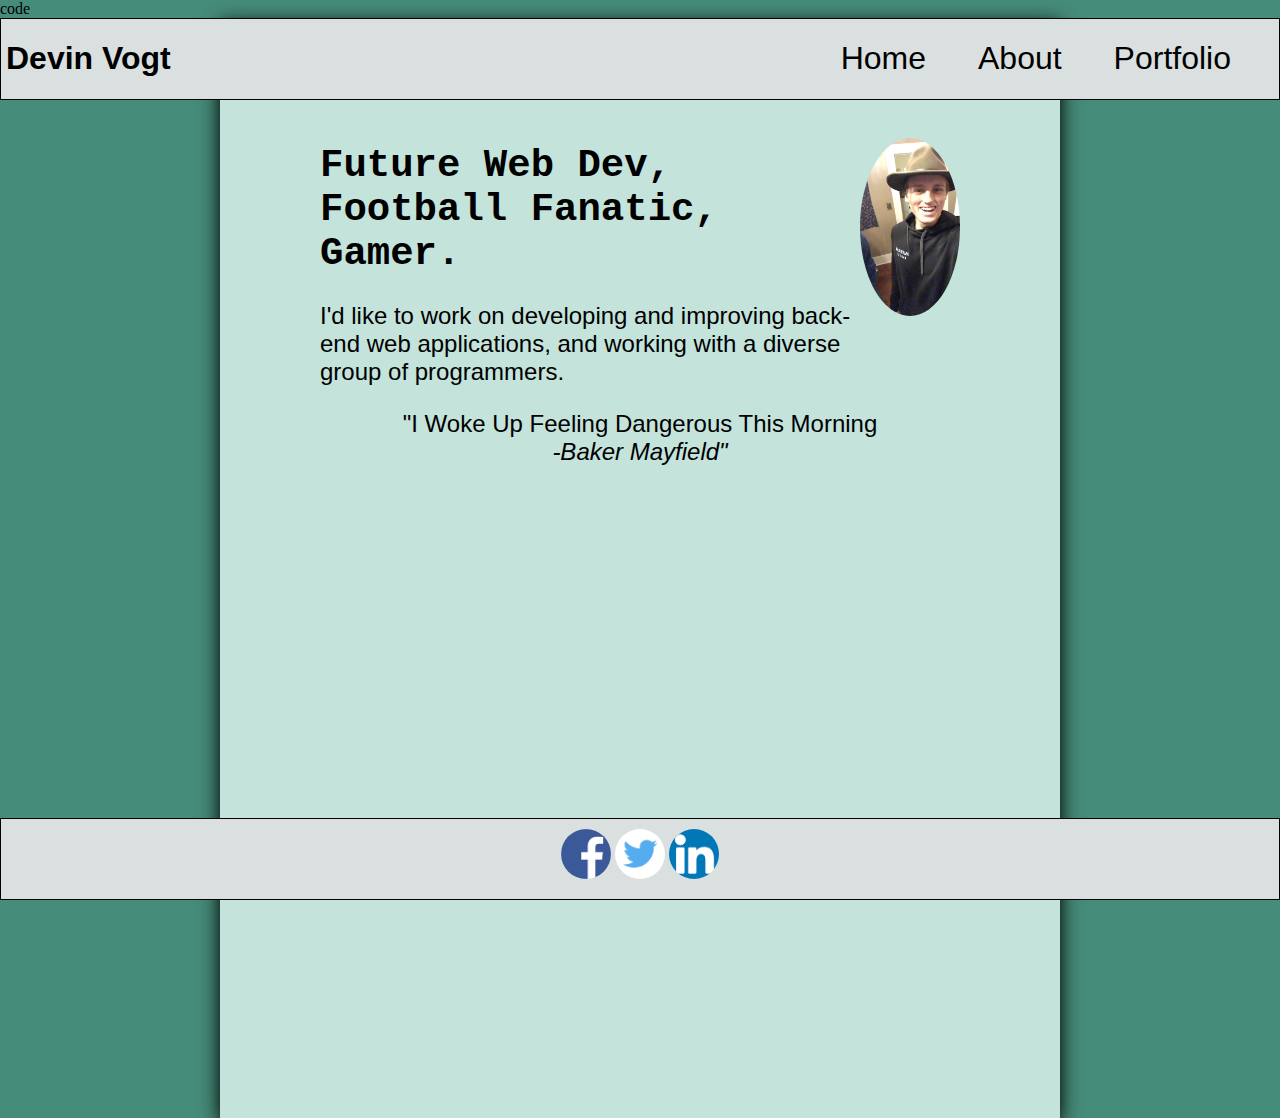
==== index.html @ d1d7a3fe "my first commit" ====
code<!DOCTYPE html>
<html lang="en">
<head>
    <meta charset="UTF-8">
    <meta http-equiv="X-UA-Compatible" content="IE=edge">
    <meta name="viewport" content="width=device-width, initial-scale=1.0">
    <title>Document</title>
    <link rel="stylesheet" href="pagelayout.css">
    <link rel="stylesheet" href="index.css">
    
</head>
<body>
    <header>
        <nav>
            <h1 id class="navName">Devin Vogt</h1>
            <div>
                <a href="index.html">Home</a>
                <a href="about.html">About</a>
                <a href="portfolio.html">Portfolio</a>
            </div>
        </nav>
    </header>
    <main>
        <img id="selfiePic" src="IMG_0227.JPG">
        <h1 id="headTitle">Future Web Dev, Football Fanatic, Gamer.</h1>
        <p>I'd like to work on developing and improving back-end web applications, 
            and working with a diverse
            group of programmers.
        </p>
    <div>
            <p>
            "I Woke Up Feeling Dangerous This Morning 
            <br><i>-Baker Mayfield"</i>
        </p>
    </div>
    </main>
    <footer>
        <a href=""><img src="fLogo.png"></a>
        <a href=""><img src="tLogo.png"></a>
        <a href=""><img src="liLogo.png"></a>
    </footer>
</body>
</html>
---- pagelayout.css ----
/* html{
            background-color: white;
        } */
        nav {
            background: #DAE0DF;
            display: flex;
            flex-direction: row;
            align-items: center;
            justify-content: space-between;
            padding-left: 5px;
            text-decoration: none;
            color: inherit;

        }
        nav a {
            font-family: sans-serif;
            font-size: 2em;
            padding-right: 1.5em;
            text-decoration: none;
            color: inherit;
        }
        nav a:hover {
            color: red;
            text-decoration: underline;
        }
        body{
            margin: 0 auto;
            height: 100%;
            width: 100%;
            /* border: 20px solid black; */
            background-color: #468C7A;

        }
        main {
            box-shadow: 0 4px 8px 0 rgba(0, 0, 0, 0.2), 0 6px 20px 0 rgba(0, 0, 0, 2);
            /* ask about box-shadow dimensions did not go too in-depth on wc3scools */
            margin: 0 auto;
            min-height: 100vh;
            width: 50%;
            padding: 100px;
            background-color: #C3E3DB;
        }
        .navName{
            font-family: sans-serif;
            font-size: 2em;
        }
        header {
            border: 0.1rem solid black;
            position: fixed;
            right: 0;
            left: 0;


        }
         footer {
            border: 0.1em solid black;
            position: fixed;
            height: 60px;
            background: #DAE0DF;
            left: 0;
            bottom: 0;
            right: 0;
            padding: 10px;
            text-align: center;
        }
        a img{
            border-radius: 50%;
            width: 50px;
            height: 50px;
        }
---- index.css ----
#headTitle{
    font-family: monospace;
    font-size: 3em;
}
#selfiePic {
    float: right;
    padding: 20px 0px;
    width: 100%;
    max-width: 100px;
    height: auto;
    border-radius: 50%;
    /* ask why the border-radius property wont make full circle 
    with max-width property set on. I'm trying to make the image responsive. */
}
p {
    font-family: sans-serif;
    font-size: 1.5em;
}
div { 
    text-align: center;
}
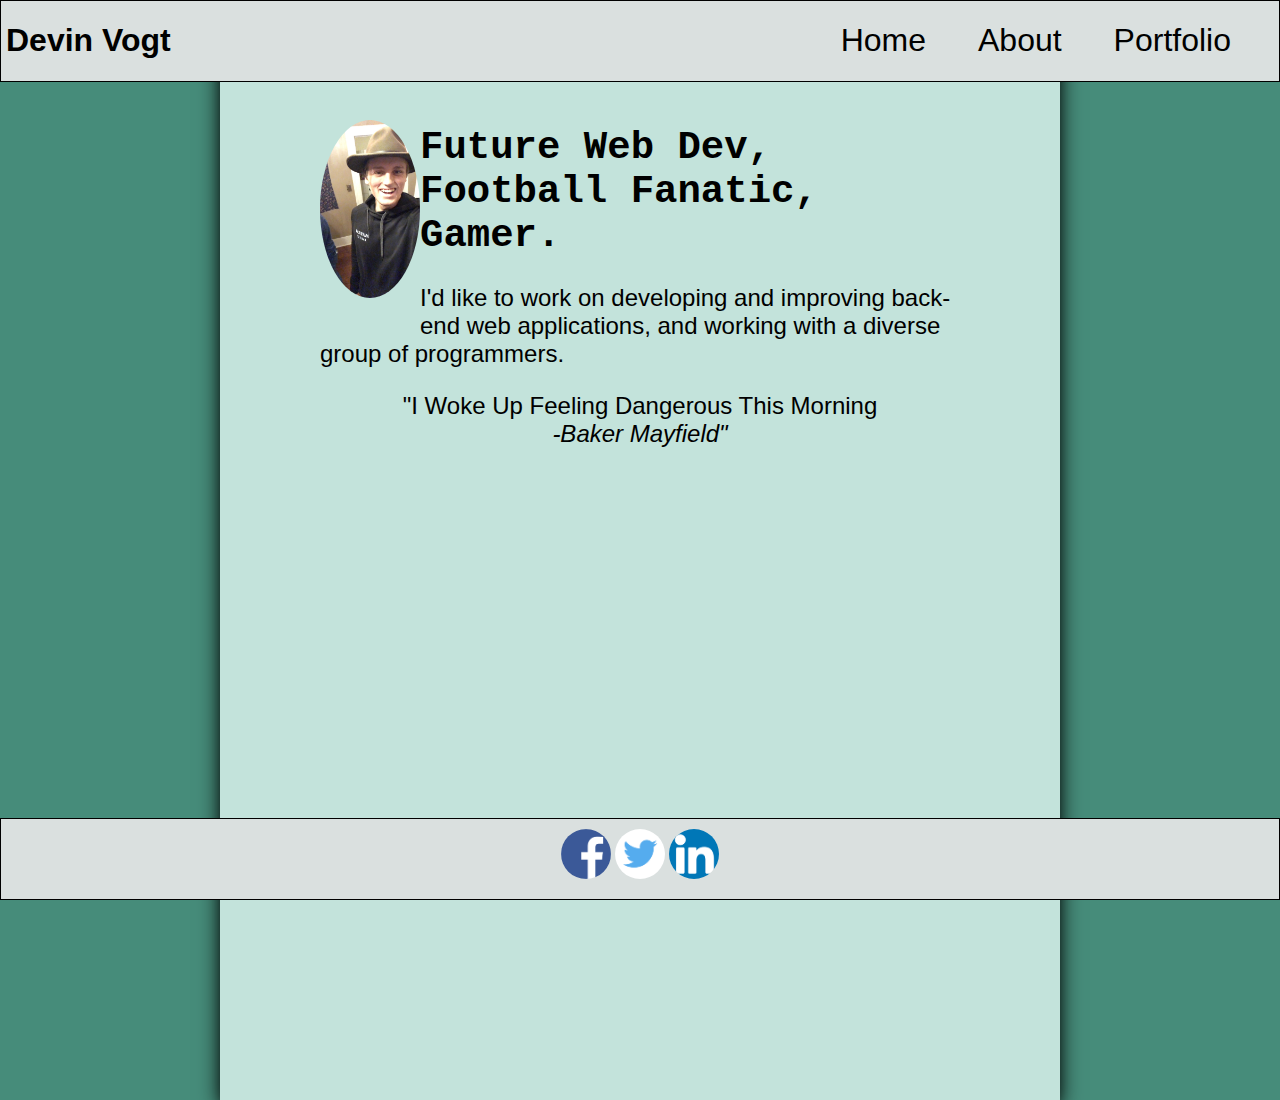
==== commit 83c747cb: "my fourth commit" ====
--- a/index.html
+++ b/index.html
@@ -1,4 +1,4 @@
-code<!DOCTYPE html>
+<!DOCTYPE html>
 <html lang="en">
 <head>
     <meta charset="UTF-8">
--- a/index.css
+++ b/index.css
@@ -3,7 +3,7 @@
     font-size: 3em;
 }
 #selfiePic {
-    float: right;
+    float: left;
     padding: 20px 0px;
     width: 100%;
     max-width: 100px;
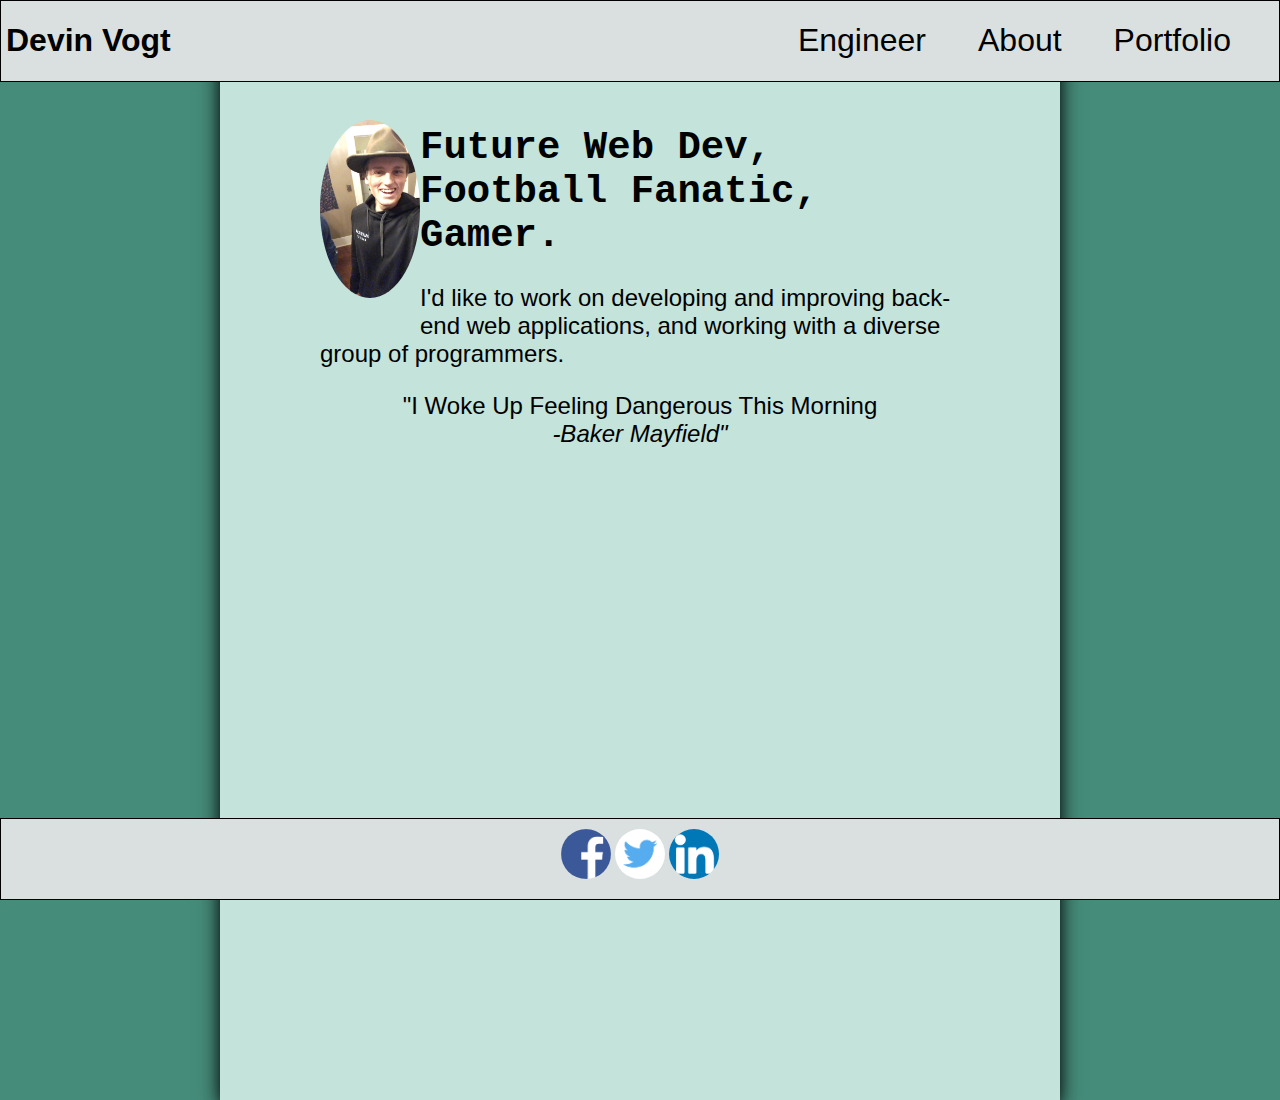
==== commit 7e4eddc8: "test" ====
--- a/index.html
+++ b/index.html
@@ -14,7 +14,7 @@
         <nav>
             <h1 id class="navName">Devin Vogt</h1>
             <div>
-                <a href="index.html">Home</a>
+                <a href="index.html">Engineer</a>
                 <a href="about.html">About</a>
                 <a href="portfolio.html">Portfolio</a>
             </div>
